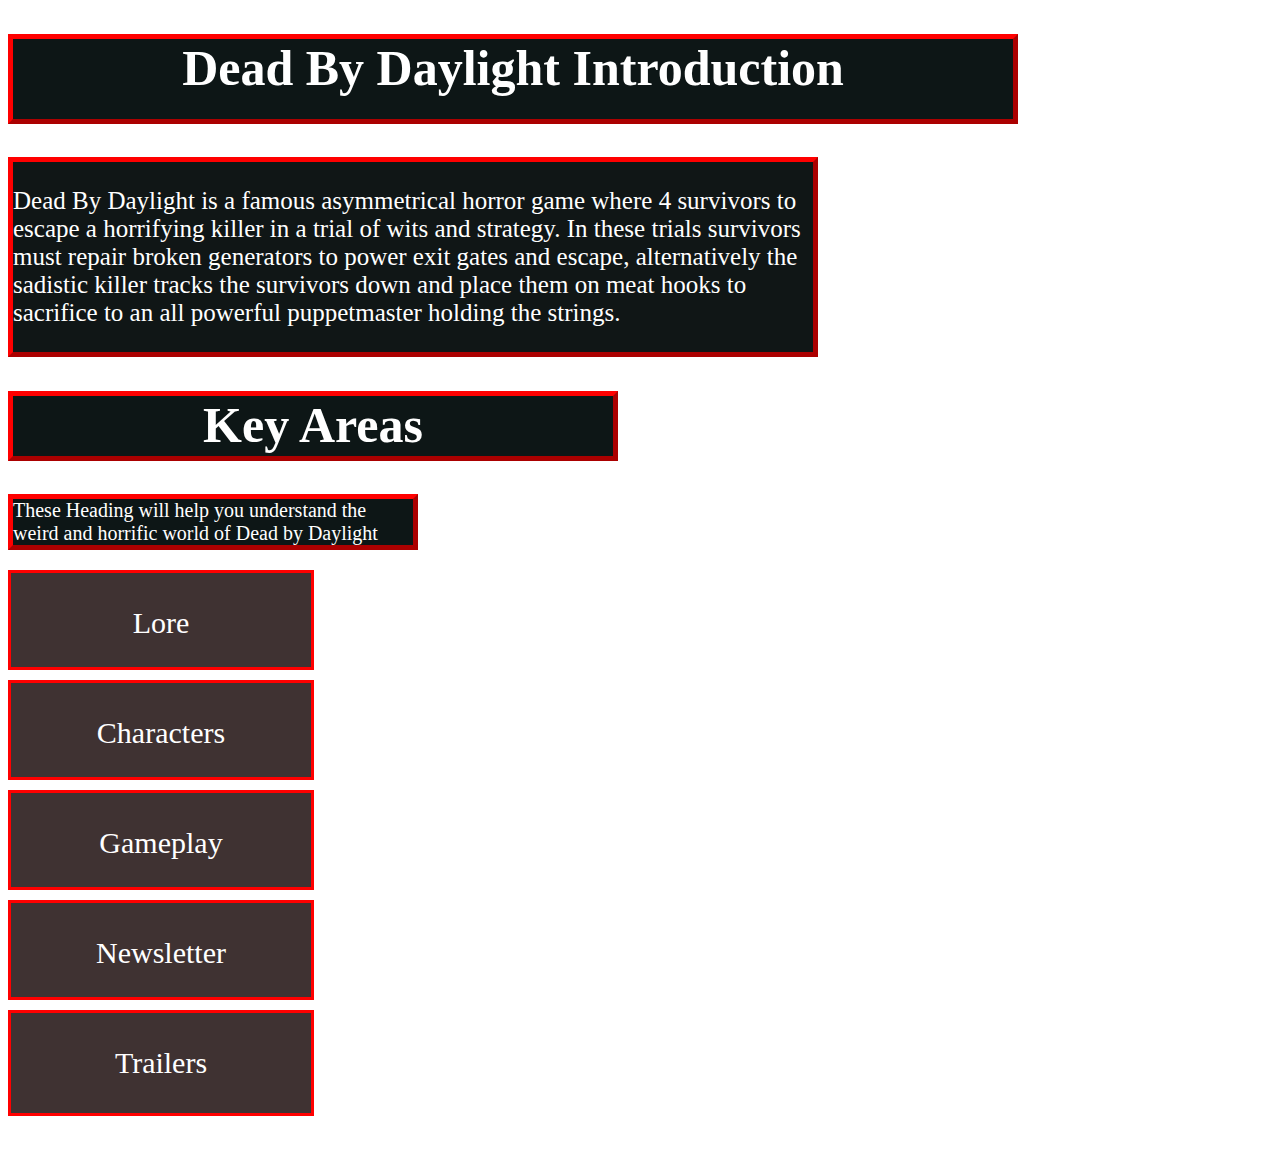
==== index.html @ 5a5a15eb "Add files via upload" ====
<!DOCTYPE html>
<html>
    <head>
	    <meta charset="utf-8">
	    <title>Dead By Daylight Website</title>
        <link rel="stylesheet" href="./main_styling.css"/>
    </head>
    <!-- <img src="https://assets.reedpopcdn.com/dead-by-daylight-killers.png/BROK/resize/1200x1200%3E/format/jpg/quality/70/dead-by-daylight-killers.png" style="width:1500px;height:700px" alt="Favourite Cat photos"/> -->
    <body style="background-image: url(https://pbs.twimg.com/media/EmU5P7IXIAEhDp_?format=jpg&name=large); background-attachment: fixed;">
        <h1 class="headings">Dead By Daylight Introduction</h1>
        <div class="paragraphs">
            <p>Dead By Daylight is a famous asymmetrical horror game where 4 survivors to escape a horrifying killer 
            in a trial of wits and strategy. In these trials survivors must 
            repair broken generators to power exit gates and escape, alternatively the sadistic killer tracks the
             survivors down and place them on meat hooks to sacrifice to an all powerful puppetmaster holding the strings.
            </p>
        </div>
        <h1 style="border: 5px outset red; background-color: rgb(13, 22, 22); text-align: center; color: white; width: 600px; height: 60px; font-size: 50px;">Key Areas</h1>
    <p style="border: 5px outset red; background-color: rgb(13, 22, 22); text-align: left; color: white; width: 400px; font-size: 20px;">These Heading will help you understand the weird and horrific world of Dead by Daylight</p>
    <div class="grid-container">
      <div class="grid-item">
        <a href=" ./gameLore.html">Lore</a>
      </div>
      <div class="grid-item">
        <a href="./characters.html">Characters</a>
      </div>
      <div class="grid-item">
        <a href="./gameplay.html">Gameplay</a>
      </div>
      <div class="grid-item">
        <a href="./Newsletter.html">Newsletter</a>
      </div>
      <div class="grid-item">
        <a href="./trailers.html">Trailers</a>
      </div>
    </div>
    </body>
    <br/>
    <br/>
</html>
---- main_styling.css ----
.paragraphs {
    border: 5px outset red;
    background-color:rgb(16, 22, 22);
    text-align: left;
    color: white;
    width: 800px;
    font-size: 25px;

}

.headings {
    border: 5px outset red;
    background-color: rgb(13, 22, 22);
    text-align: center;
    color: white;
    width: 1000px;
    height: 80px;
    font-size: 50px;

}

a:link {
  color: rgb(255, 255, 255);
  text-decoration: none;
}
a:visited {
  color: rgb(255, 255, 255);
  text-decoration: none;
}
a:hover {
  color: rgb(255, 255, 255);
  font-weight: bold;
}

.images-small {
  border: 5px outset maroon;
  height: 300px;
}
.images-big {
  border: 5px outset maroon;
  height: 500px;
}
figcaption { 
  border: 2px outset rgb(223, 26, 26);
    background-color:rgb(16, 22, 22);
    text-align: center;
    color: white;
    width: 500px;
    font-size: 15px;
}


/* Styling Grid */
.grid-container {
    display: grid;
    grid-template-rows: 100px 100px 100px 100px;
    grid-template-columns: 100px;
    row-gap: 10px;
    column-gap: 20px;
  }
  .grid-item {
    background-color: rgb(63, 50, 50);
    color: white;
    border: 3px solid red;
    width: 300px;
    text-align: center;
    line-height: 100px;
    font-size: 30px;
  }

  .form {
    border: 5px outset rgb(139, 10, 10);
    background-color:rgb(0, 0, 0);
    text-align: left;
    border-width: 50px;
    background-size:200px;
    font-size: 30px;
    color:white;
  }
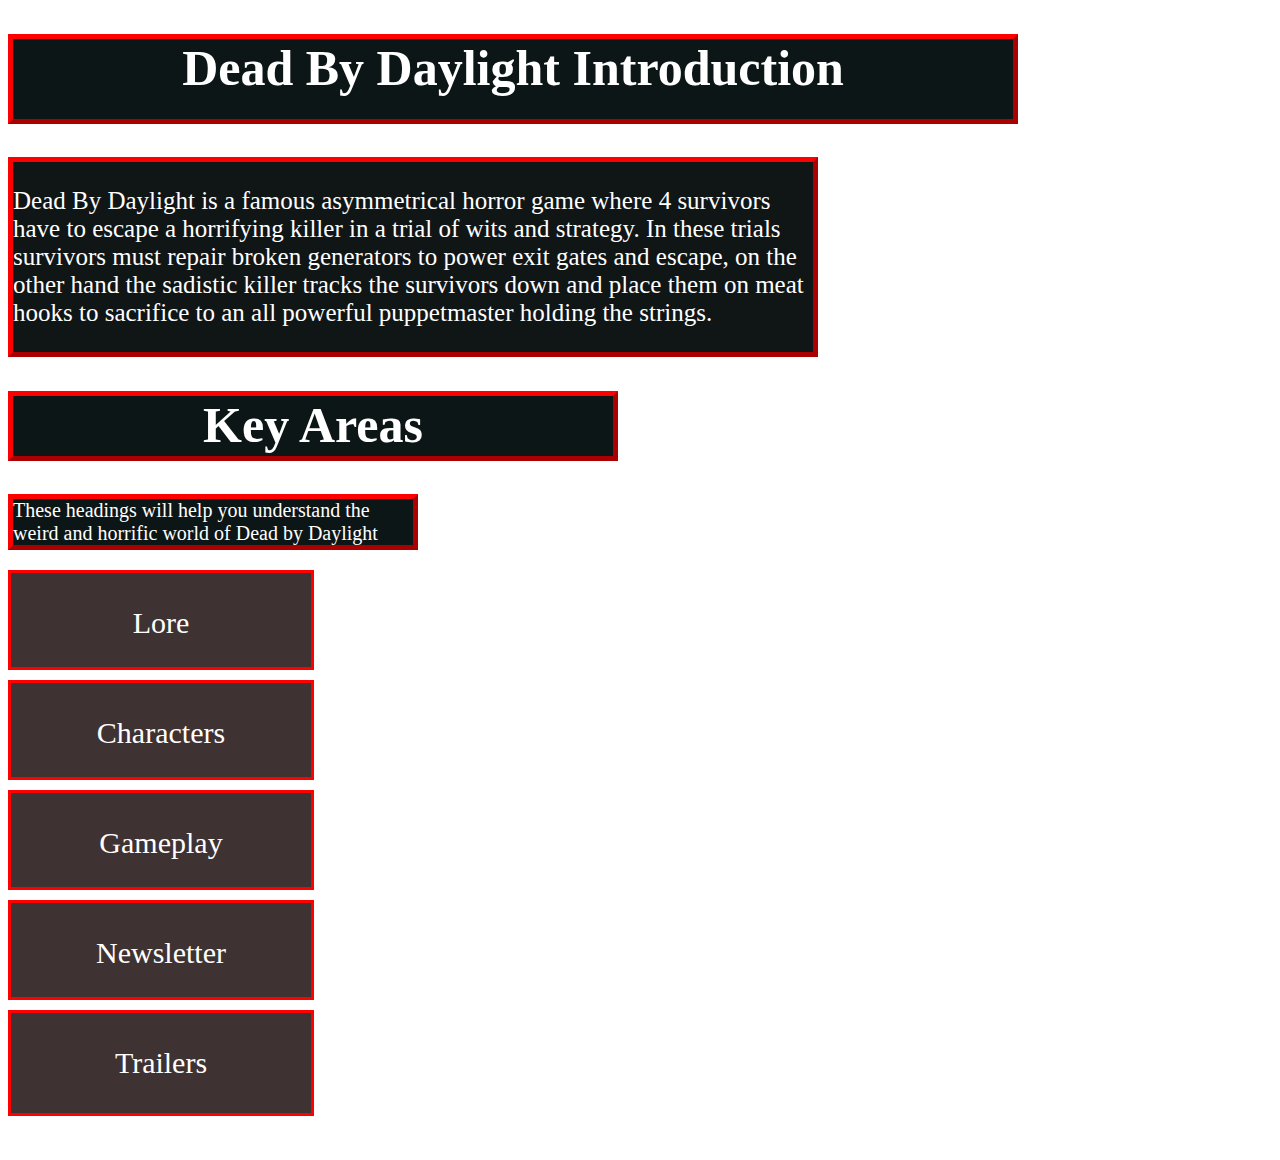
==== commit b505e434: "grammar error" ====
--- a/index.html
+++ b/index.html
@@ -9,14 +9,14 @@
     <body style="background-image: url(https://pbs.twimg.com/media/EmU5P7IXIAEhDp_?format=jpg&name=large); background-attachment: fixed;">
         <h1 class="headings">Dead By Daylight Introduction</h1>
         <div class="paragraphs">
-            <p>Dead By Daylight is a famous asymmetrical horror game where 4 survivors to escape a horrifying killer 
+            <p>Dead By Daylight is a famous asymmetrical horror game where 4 survivors have to escape a horrifying killer 
             in a trial of wits and strategy. In these trials survivors must 
-            repair broken generators to power exit gates and escape, alternatively the sadistic killer tracks the
+            repair broken generators to power exit gates and escape, on the other hand the sadistic killer tracks the
              survivors down and place them on meat hooks to sacrifice to an all powerful puppetmaster holding the strings.
             </p>
         </div>
         <h1 style="border: 5px outset red; background-color: rgb(13, 22, 22); text-align: center; color: white; width: 600px; height: 60px; font-size: 50px;">Key Areas</h1>
-    <p style="border: 5px outset red; background-color: rgb(13, 22, 22); text-align: left; color: white; width: 400px; font-size: 20px;">These Heading will help you understand the weird and horrific world of Dead by Daylight</p>
+    <p style="border: 5px outset red; background-color: rgb(13, 22, 22); text-align: left; color: white; width: 400px; font-size: 20px;">These headings will help you understand the weird and horrific world of Dead by Daylight</p>
     <div class="grid-container">
       <div class="grid-item">
         <a href=" ./gameLore.html">Lore</a>
